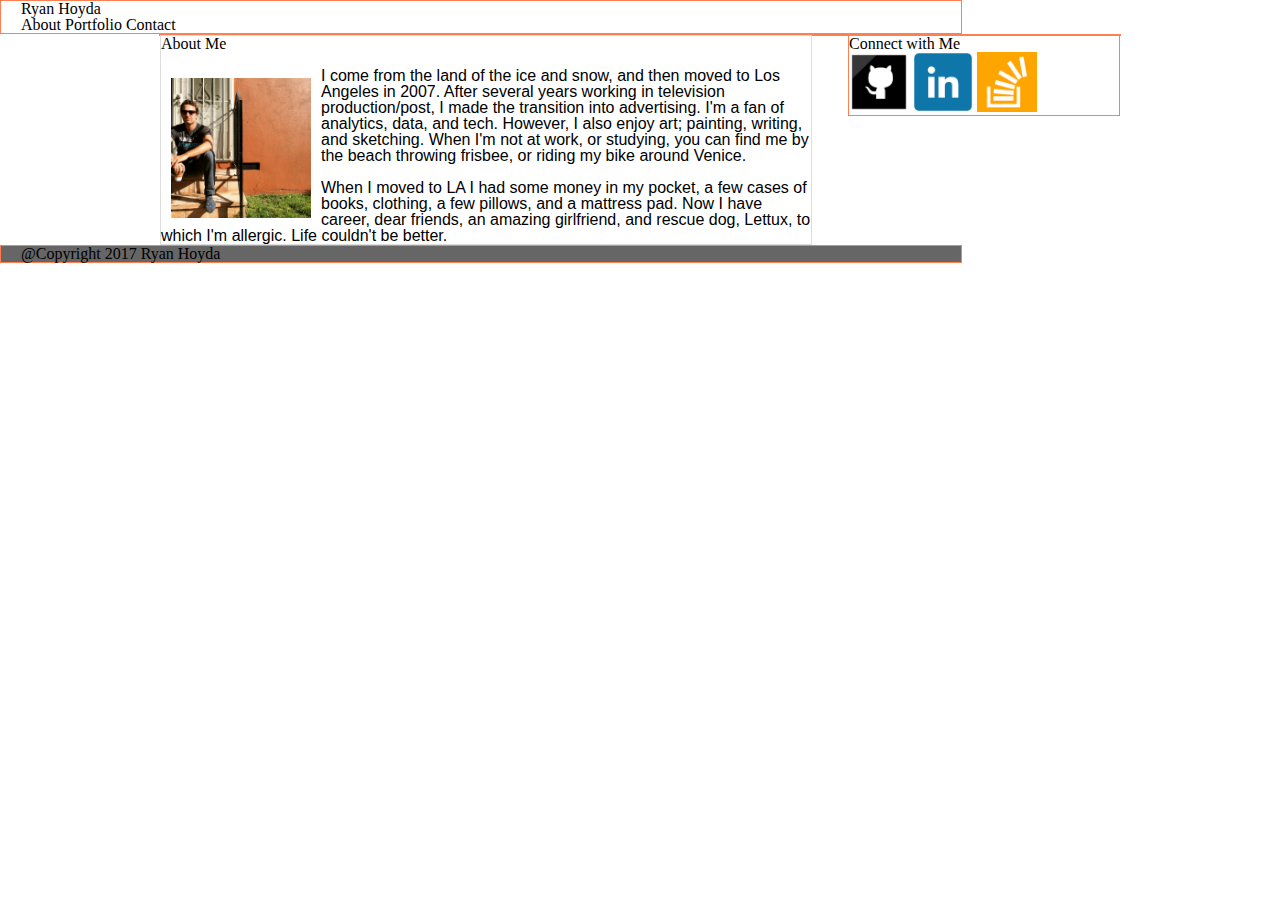
==== index.html @ 2c5f626b "More css goodness" ====
<!DOCTYPE html>
<html lang="en">
<head>
    <meta charset="UTF-8">
    <title>About</title>
    <link rel="stylesheet" type="text/css" href="assets/css/reset.css">
    <link rel="stylesheet" type="text/css" href="assets/css/style.css">
</head>

<body>
<header class="demo-border">
    <div>
        <h1>Ryan Hoyda</h1>
    </div>
    <div>
        <a>About</a>
        <a>Portfolio</a>
        <a>Contact</a>
    </div>
</header>

<div class="wrapper demo-border">

    <!--About section-->
    <section id="content" class="demo-border">
        <h1>About Me</h1><br>

        <img class="profile-pic" src="assets/images/Profile.JPG" >

        <p>
            I come from the land of the ice and snow, and then moved to Los Angeles in 2007.
            After several years working in television production/post, I made the transition into advertising.
            I'm a fan of analytics, data, and tech.  However, I also enjoy art; painting, writing, and sketching.
            When I'm not at work, or studying, you can find me by the beach throwing frisbee, or riding my bike
            around Venice.
        </p><br>
        <p>
            When I moved to LA I had some money in my pocket, a few cases of books, clothing, a few pillows,
            and a mattress pad.  Now I have career, dear friends, an amazing girlfriend, and rescue dog, Lettux, to which
            I'm allergic.  Life couldn't be better.
        </p>

    </section>


        <!--Connect with me sidebar-->
        <div id="sidebar" class="demo-border">

            <h2>Connect with Me</h2>

            <a href="https://github.com/Ryan2000">
            <img src="assets/images/social_media_logo_github-128.png" ></a>

            <a href="https://www.linkedin.com/in/ryan-hoyda-9b632222/">
            <img src="assets/images/linkedin.png" ></a>

            <a href="http://stackexchange.com/users/10498450/rhoyda">
            <img src="assets/images/stackoverflow.png" ></a>

        </div>


</div>

<footer class="demo-border">
    @Copyright 2017 Ryan Hoyda
</footer>

</body>
</html>
---- assets/css/style.css ----
.demo-border {
    border: 1px coral;
    border-style: solid;
}

.wrapper {
    width: 960px;
    margin: 0 auto 0 auto;
}

#content {
    width: 650px;
    margin: 0 auto 0 auto;
    float: left;
    background-color: #ffffff;
    border-style: solid;
    border-color: #dddddd;
}

.profile-pic {
    width: 140px;
    height: 140px;
    float: left;
    padding: 10px;
}

#sidebar{
    float: right;
    width: 270px;
    background-color: #ffffff;
}

#sidebar img {
    width: 60px;
    height: 60px;
}

header {
    width: 940px;
    padding-left: 20px;
    background-color: #ffffff;
    border-color: #cccccc;
    border-style: solid;
}

footer {
    width: 940px;
    padding-left: 20px;
    clear: both;
    margin-top: 20px;
    background-color: #666666;
}

p {
    font-family: "Arial", "Helvetica Neue", Helvetica, sans-serif;
}

h1 {
    font-family: Georgia, Times, "Times New Roman", serif;
}
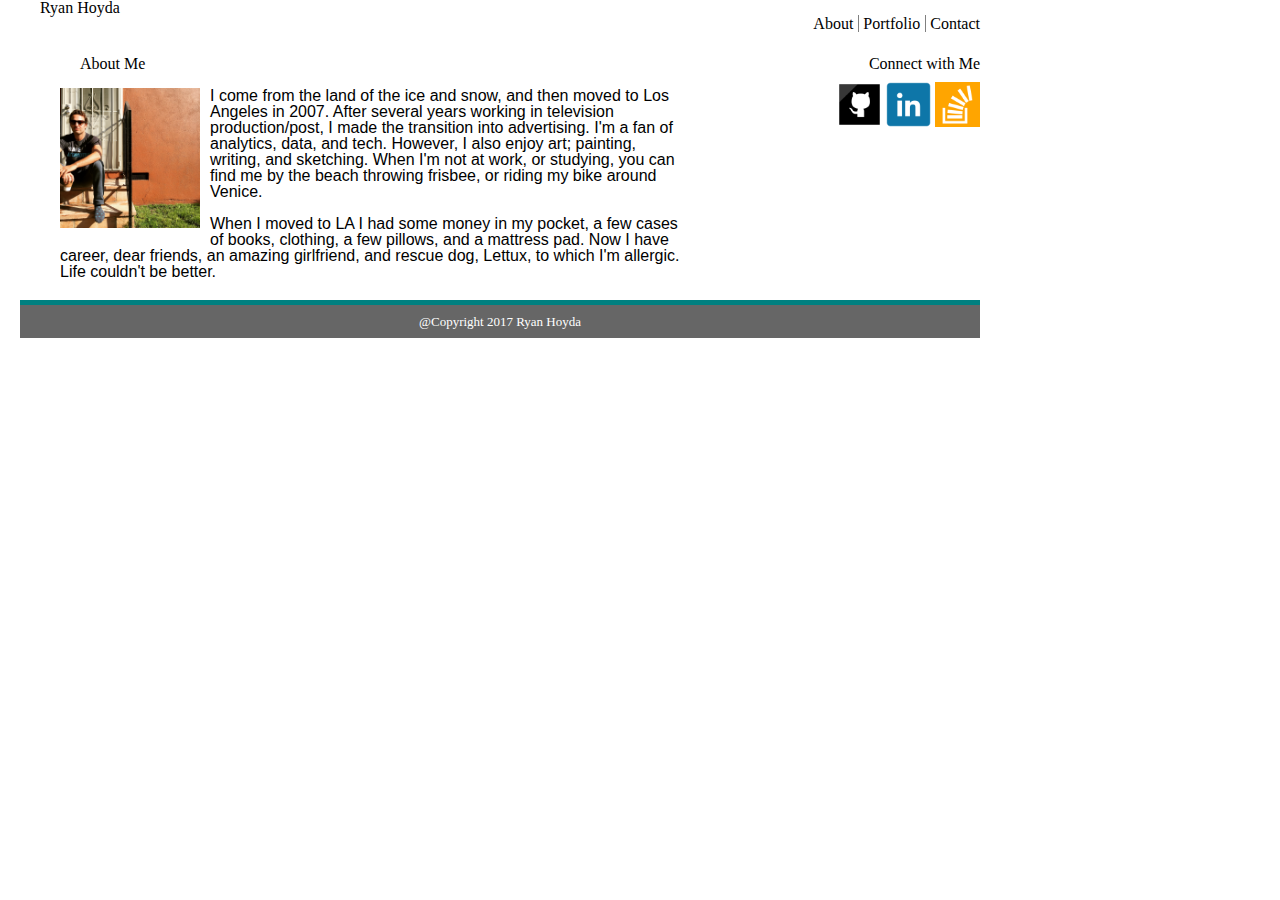
==== commit 96992c02: "kept content areas same width as per instruction. margin-left: 20px main wrapper.  Adjusted assets a" ====
--- a/index.html
+++ b/index.html
@@ -12,11 +12,11 @@
     <div>
         <h1>Ryan Hoyda</h1>
     </div>
-    <div>
-        <a>About</a>
-        <a>Portfolio</a>
+    <nav>
+        <a class="links">About</a>
+        <a class="links">Portfolio</a>
         <a>Contact</a>
-    </div>
+    </nav>
 </header>
 
 <div class="wrapper demo-border">
@@ -48,14 +48,16 @@
 
             <h2>Connect with Me</h2>
 
-            <a href="https://github.com/Ryan2000">
-            <img src="assets/images/social_media_logo_github-128.png" ></a>
+                <a href="https://github.com/Ryan2000">
+                <img src="assets/images/social_media_logo_github-128.png" ></a>
 
-            <a href="https://www.linkedin.com/in/ryan-hoyda-9b632222/">
-            <img src="assets/images/linkedin.png" ></a>
+                <a href="https://www.linkedin.com/in/ryan-hoyda-9b632222/">
+                <img src="assets/images/linkedin.png" ></a>
 
-            <a href="http://stackexchange.com/users/10498450/rhoyda">
-            <img src="assets/images/stackoverflow.png" ></a>
+                <a href="http://stackexchange.com/users/10498450/rhoyda">
+                <img src="assets/images/stackoverflow.png" ></a>
+
+
 
         </div>
 
--- a/assets/css/style.css
+++ b/assets/css/style.css
@@ -1,16 +1,21 @@
 .demo-border {
-    border: 1px coral;
-    border-style: solid;
+    /*border: 1px coral;
+    border-style: solid; */
 }
 
 .wrapper {
     width: 960px;
-    margin: 0 auto 0 auto;
+    margin-left: 20px;
+    float: left;
+    padding-top: 20px;
+    padding-bottom: 20px;
+
+
 }
 
 #content {
     width: 650px;
-    margin: 0 auto 0 auto;
+    margin-left: 40px;
     float: left;
     background-color: #ffffff;
     border-style: solid;
@@ -21,40 +26,68 @@
     width: 140px;
     height: 140px;
     float: left;
-    padding: 10px;
+    padding-right: 10px;
+    padding-bottom: 10px;
 }
 
 #sidebar{
     float: right;
     width: 270px;
     background-color: #ffffff;
+    text-align: right;
 }
 
 #sidebar img {
-    width: 60px;
-    height: 60px;
+    width: 45px;
+    height: 45px;
+
 }
 
 header {
-    width: 940px;
-    padding-left: 20px;
+    width: 960px;
+    margin-left: 20px;
     background-color: #ffffff;
     border-color: #cccccc;
     border-style: solid;
+    margin-bottom: 20px;
 }
 
 footer {
-    width: 940px;
-    padding-left: 20px;
+    width: 960px;
+    margin-left: 20px;
     clear: both;
     margin-top: 20px;
     background-color: #666666;
+    padding-top: 10px;
+    padding-bottom: 10px;
+    text-align: center;
+    color: white;
+    font-size: small;
+    border-top: solid thick teal;
 }
 
 p {
     font-family: "Arial", "Helvetica Neue", Helvetica, sans-serif;
+    margin-right: 20px;
 }
 
 h1 {
     font-family: Georgia, Times, "Times New Roman", serif;
-}+    margin-left: 20px;
+}
+
+h2 {
+    text-align: right;
+    padding-bottom: 10px;
+    
+}
+
+nav {
+    float:right;
+}
+
+nav > .links {
+    border-right: 1px solid grey;
+    padding-right: 5px;
+}
+
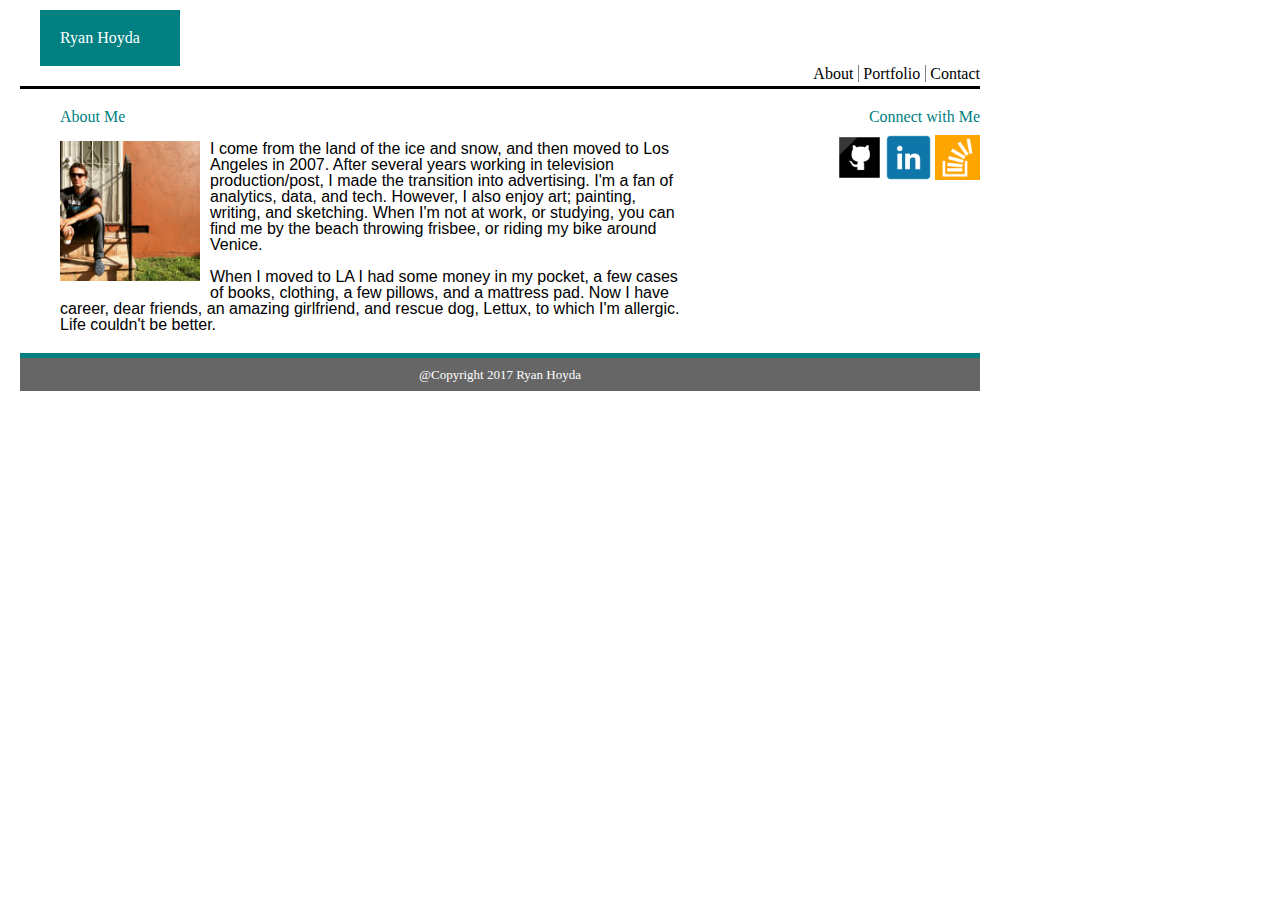
==== commit a7283865: "added css to h1 and content wrapper" ====
--- a/index.html
+++ b/index.html
@@ -10,7 +10,7 @@
 <body>
 <header class="demo-border">
     <div>
-        <h1>Ryan Hoyda</h1>
+        <h1 id="Name">Ryan Hoyda</h1>
     </div>
     <nav>
         <a class="links">About</a>
--- a/assets/css/style.css
+++ b/assets/css/style.css
@@ -9,6 +9,9 @@
     float: left;
     padding-top: 20px;
     padding-bottom: 20px;
+    border-top: solid;
+    border-color: dddddd;
+
 
 
 }
@@ -48,7 +51,6 @@
     margin-left: 20px;
     background-color: #ffffff;
     border-color: #cccccc;
-    border-style: solid;
     margin-bottom: 20px;
 }
 
@@ -71,15 +73,29 @@
     margin-right: 20px;
 }
 
+#Name {
+    font-family: Georgia, Times, "Times New Roman", serif;
+    margin-left: 20px;
+    margin-top: 10px;
+    background-color: teal;
+    padding: 20px;
+    width: 100px;
+    color: white;
+
+}
+
 h1 {
     font-family: Georgia, Times, "Times New Roman", serif;
-    margin-left: 20px;
+    color: teal;
 }
 
 h2 {
     text-align: right;
     padding-bottom: 10px;
-    
+    color: teal;
+
+
+
 }
 
 nav {
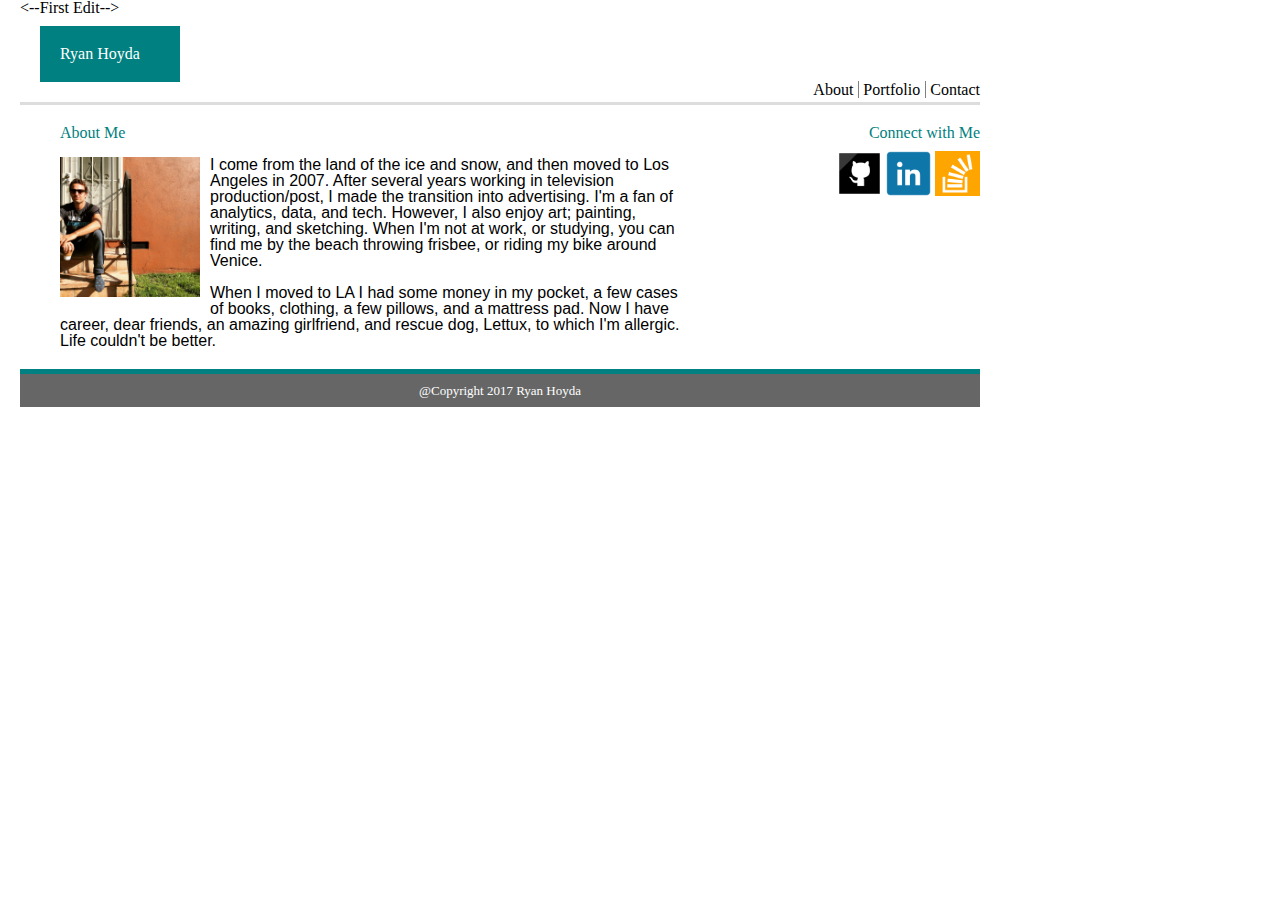
==== commit 8f0bebdb: "mods to index.html file.  header as div.  social icons as div" ====
--- a/index.html
+++ b/index.html
@@ -9,7 +9,7 @@
 
 <body>
 <header class="demo-border">
-    <div>
+    <div class="left"> <--First Edit-->
         <h1 id="Name">Ryan Hoyda</h1>
     </div>
     <nav>
@@ -47,16 +47,16 @@
         <div id="sidebar" class="demo-border">
 
             <h2>Connect with Me</h2>
+                <div id="social">
+                    <a href="https://github.com/Ryan2000">
+                    <img src="assets/images/social_media_logo_github-128.png" ></a>
 
-                <a href="https://github.com/Ryan2000">
-                <img src="assets/images/social_media_logo_github-128.png" ></a>
+                    <a href="https://www.linkedin.com/in/ryan-hoyda-9b632222/">
+                    <img src="assets/images/linkedin.png" ></a>
 
-                <a href="https://www.linkedin.com/in/ryan-hoyda-9b632222/">
-                <img src="assets/images/linkedin.png" ></a>
-
-                <a href="http://stackexchange.com/users/10498450/rhoyda">
-                <img src="assets/images/stackoverflow.png" ></a>
-
+                    <a href="http://stackexchange.com/users/10498450/rhoyda">
+                    <img src="assets/images/stackoverflow.png" ></a>
+                </div>
 
 
         </div>
--- a/assets/css/style.css
+++ b/assets/css/style.css
@@ -10,7 +10,7 @@
     padding-top: 20px;
     padding-bottom: 20px;
     border-top: solid;
-    border-color: dddddd;
+    border-color: #dddddd;
 
 
 
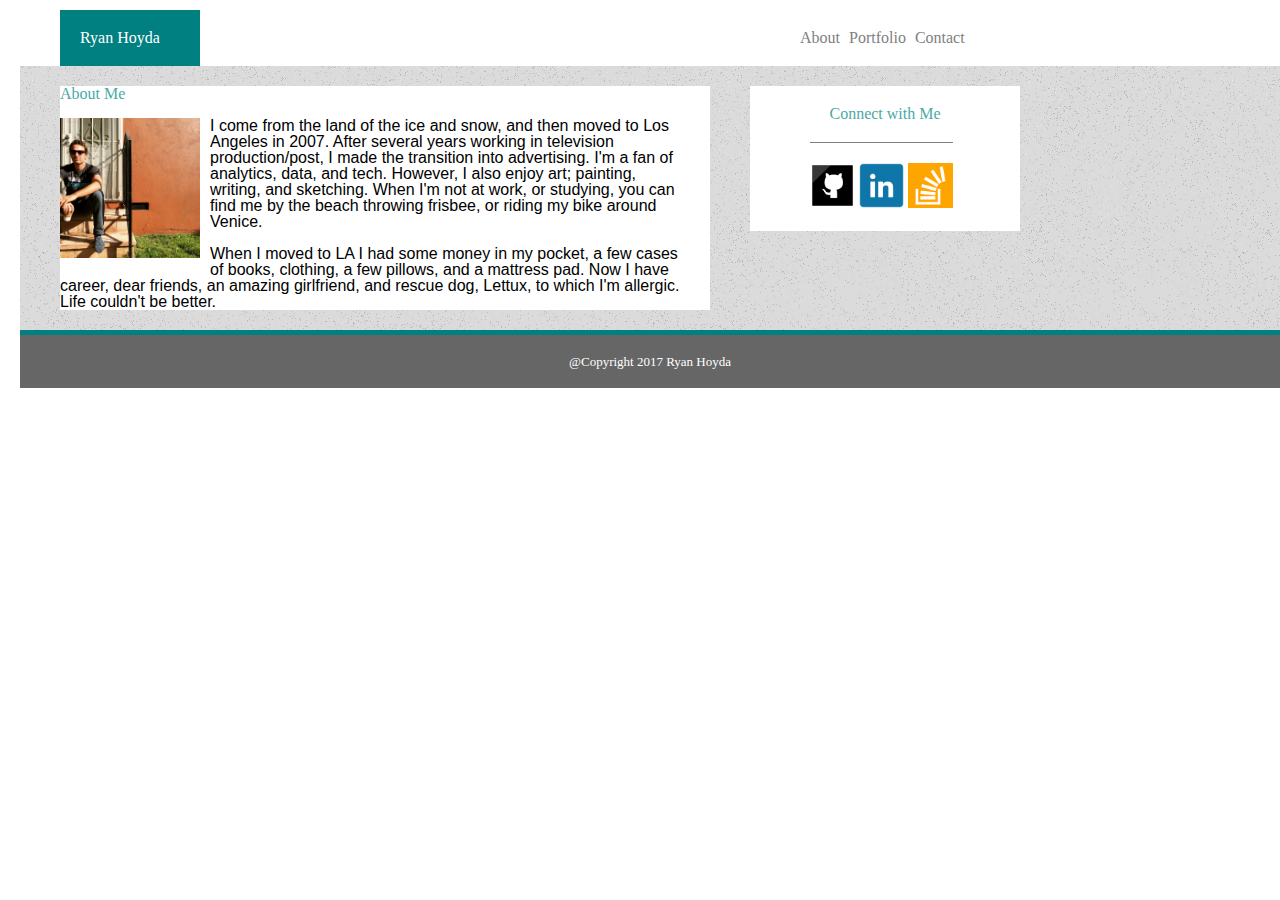
==== commit 962c0f85: "CSS modifications made to styling and sizing width." ====
--- a/index.html
+++ b/index.html
@@ -9,7 +9,7 @@
 
 <body>
 <header class="demo-border">
-    <div class="left"> <--First Edit-->
+    <div class="left"> <!--First Edit-->
         <h1 id="Name">Ryan Hoyda</h1>
     </div>
     <nav>
--- a/assets/css/style.css
+++ b/assets/css/style.css
@@ -4,14 +4,12 @@
 }
 
 .wrapper {
-    width: 960px;
+    width: 100%;
     margin-left: 20px;
     float: left;
     padding-top: 20px;
     padding-bottom: 20px;
-    border-top: solid;
-    border-color: #dddddd;
-
+    background-image: url("../images/old_moon.png");
 
 
 }
@@ -21,8 +19,8 @@
     margin-left: 40px;
     float: left;
     background-color: #ffffff;
-    border-style: solid;
-    border-color: #dddddd;
+    /*border-style: solid;
+    border-color: #dddddd;*/
 }
 
 .profile-pic {
@@ -34,10 +32,11 @@
 }
 
 #sidebar{
-    float: right;
+    float: left;
     width: 270px;
     background-color: #ffffff;
     text-align: right;
+    margin-left: 40px;
 }
 
 #sidebar img {
@@ -47,21 +46,21 @@
 }
 
 header {
-    width: 960px;
+    /*width: 960px;*/
     margin-left: 20px;
     background-color: #ffffff;
     border-color: #cccccc;
-    margin-bottom: 20px;
+    border-bottom: thin;
 }
 
 footer {
-    width: 960px;
+    /*width: 960px;*/
     margin-left: 20px;
     clear: both;
     margin-top: 20px;
     background-color: #666666;
-    padding-top: 10px;
-    padding-bottom: 10px;
+    padding-top: 20px;
+    padding-bottom: 20px;
     text-align: center;
     color: white;
     font-size: small;
@@ -86,24 +85,41 @@
 
 h1 {
     font-family: Georgia, Times, "Times New Roman", serif;
-    color: teal;
+    color: #4aaaa5;
 }
 
 h2 {
-    text-align: right;
-    padding-bottom: 10px;
-    color: teal;
-
-
+    color: #4aaaa5;
+    font-family: Georgia, Times, "Times New Roman", serif;
+    text-align: center;
+    padding: 20px;
 
 }
 
+
+.left {
+    float:left;
+    padding-left: 20px;
+}
+
 nav {
-    float:right;
+    float: left;
+    margin-top: 30px;
+    margin-left: 600px;
+}
+
+nav > a {
+    color: gray;
 }
 
 nav > .links {
-    border-right: 1px solid grey;
     padding-right: 5px;
 }
 
+#social {
+    float: left;
+    border-top: 1px solid gray;
+    padding-top: 20px;
+    padding-bottom: 20px;
+    margin-left: 60px;
+}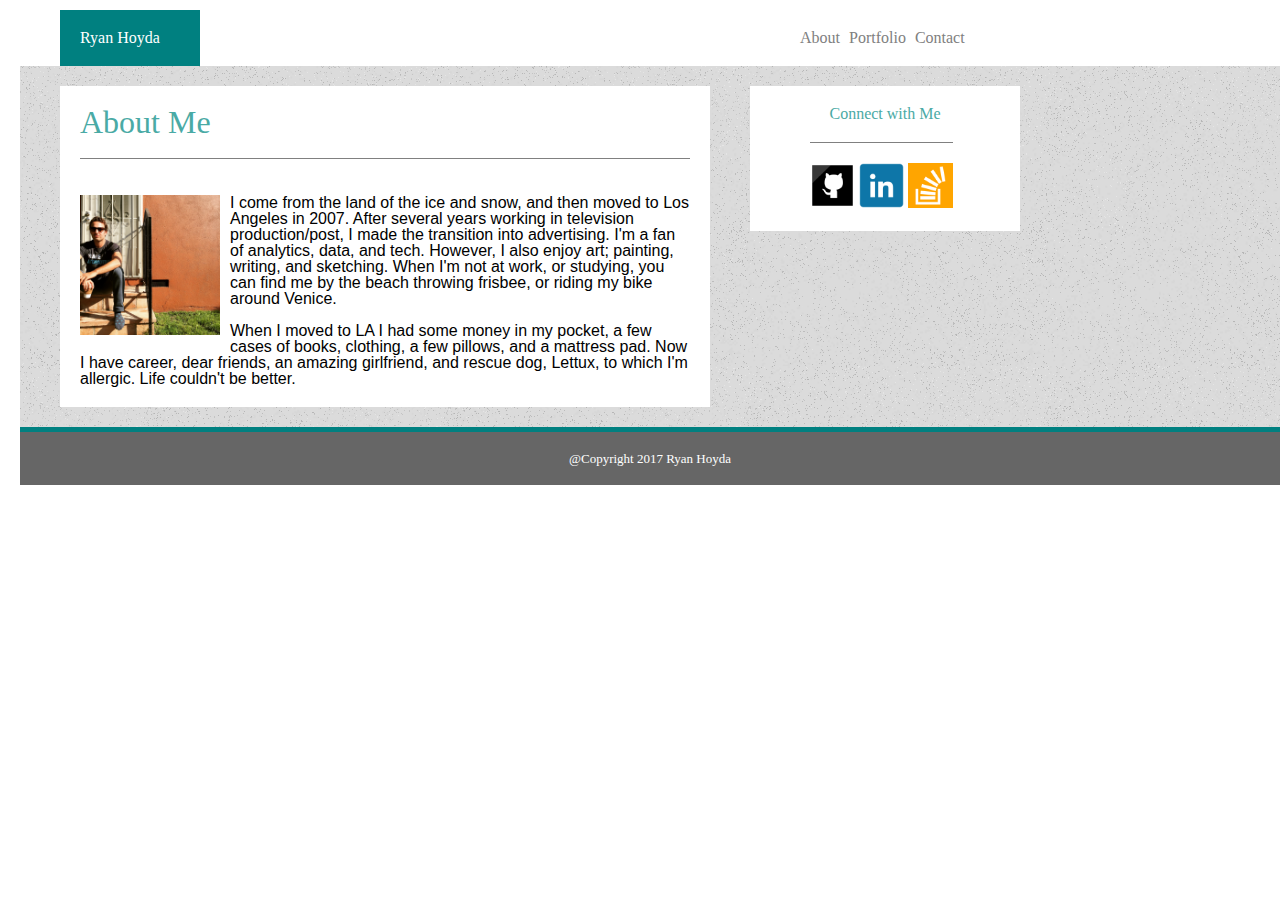
==== commit 58e3408c: "revised layout for contact. Adjusted html and css for index." ====
--- a/index.html
+++ b/index.html
@@ -25,20 +25,22 @@
     <section id="content" class="demo-border">
         <h1>About Me</h1><br>
 
-        <img class="profile-pic" src="assets/images/Profile.JPG" >
+        <div id="About">
+            <img class="profile-pic" src="assets/images/Profile.JPG" >
 
-        <p>
-            I come from the land of the ice and snow, and then moved to Los Angeles in 2007.
-            After several years working in television production/post, I made the transition into advertising.
-            I'm a fan of analytics, data, and tech.  However, I also enjoy art; painting, writing, and sketching.
-            When I'm not at work, or studying, you can find me by the beach throwing frisbee, or riding my bike
-            around Venice.
-        </p><br>
-        <p>
-            When I moved to LA I had some money in my pocket, a few cases of books, clothing, a few pillows,
-            and a mattress pad.  Now I have career, dear friends, an amazing girlfriend, and rescue dog, Lettux, to which
-            I'm allergic.  Life couldn't be better.
-        </p>
+            <p>
+                I come from the land of the ice and snow, and then moved to Los Angeles in 2007.
+                After several years working in television production/post, I made the transition into advertising.
+                I'm a fan of analytics, data, and tech.  However, I also enjoy art; painting, writing, and sketching.
+                When I'm not at work, or studying, you can find me by the beach throwing frisbee, or riding my bike
+                around Venice.
+            </p><br>
+            <p>
+                When I moved to LA I had some money in my pocket, a few cases of books, clothing, a few pillows,
+                and a mattress pad.  Now I have career, dear friends, an amazing girlfriend, and rescue dog, Lettux, to which
+                I'm allergic.  Life couldn't be better.
+            </p>
+        </div>
 
     </section>
 
--- a/assets/css/style.css
+++ b/assets/css/style.css
@@ -21,6 +21,13 @@
     background-color: #ffffff;
     /*border-style: solid;
     border-color: #dddddd;*/
+}
+
+#content h1 {
+    font-size: xx-large;
+    margin: 20px;
+    padding-bottom: 20px;
+    border-bottom: 1px solid gray;
 }
 
 .profile-pic {
@@ -122,4 +129,56 @@
     padding-top: 20px;
     padding-bottom: 20px;
     margin-left: 60px;
+}
+
+#Hangman {
+    width: 200px;
+    height: 200px;
+    background-image: url("../images/Hangman.png");
+}
+
+#Sun {
+    width: 200px;
+    height: 200px;
+    background-image: url("../images/Going_to_the_Sun_960x720.jpeg");
+}
+
+#NYC {
+    width: 200px;
+    height: 200px;
+    background-image: url("../images/NYCFresh.png");
+}
+
+#Dreams {
+    width: 200px;
+    height: 200px;
+    background-image: url("../images/Dreams_960x720.jpeg");
+}
+
+#Night {
+    width: 200px;
+    height: 200px;
+    background-image: url("../images/nightlife.jpg");
+}
+
+#Portfolio span {
+    position: relative;
+    color: white;
+    background-color: teal;
+    top: 130px;
+    padding-top: 20px;
+    padding-bottom: 20px;
+    float: left;
+    width: 100%;
+    text-align: center;
+}
+
+#Portfolio div {
+    margin: 20px;
+    float: left;
+}
+
+#About{
+    margin-left: 20px;
+    margin-bottom: 20px;
 }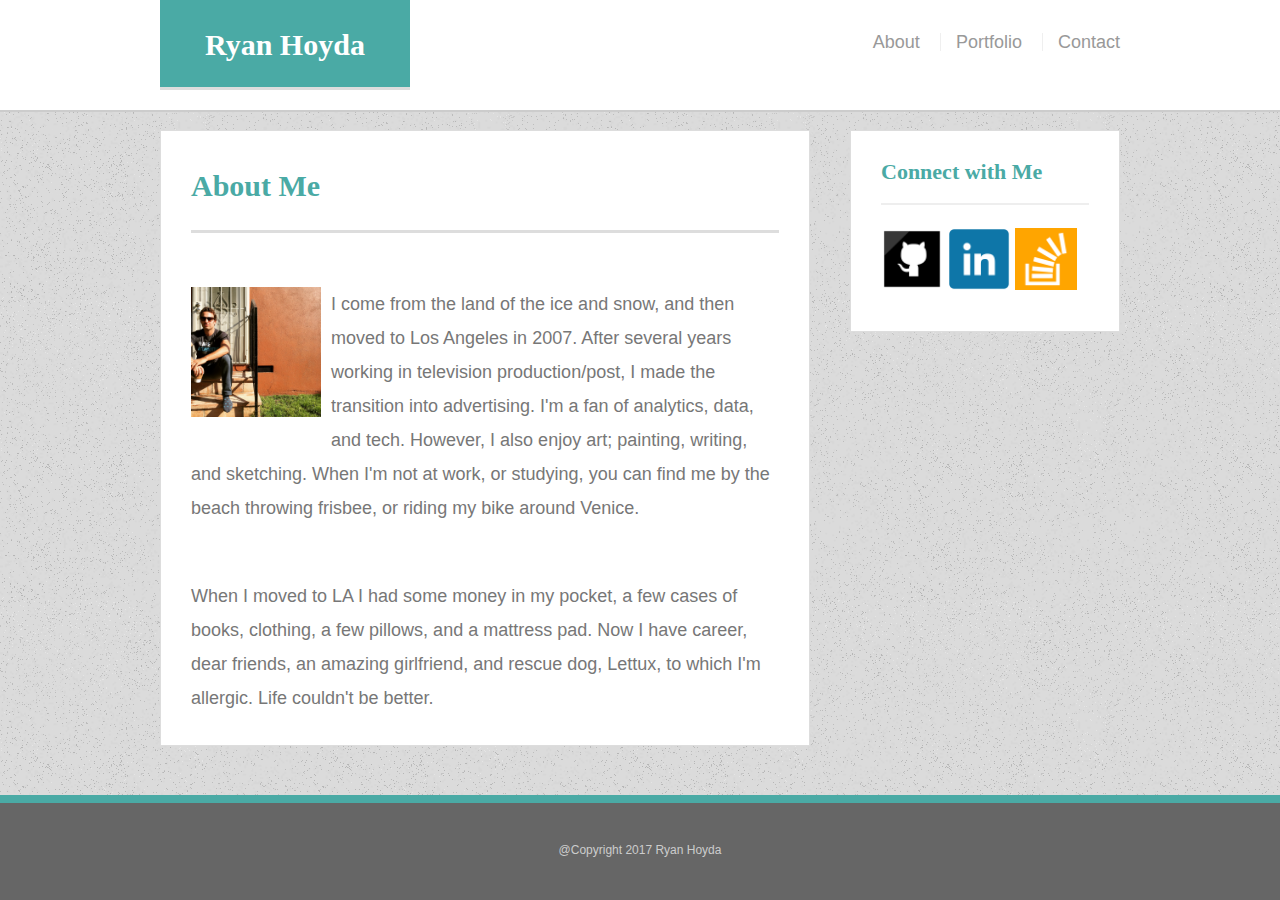
==== commit 62ceec9f: "Revised all html pages & CSS.  Sticky Footer etc." ====
--- a/index.html
+++ b/index.html
@@ -8,67 +8,65 @@
 </head>
 
 <body>
-<header class="demo-border">
-    <div class="left"> <!--First Edit-->
-        <h1 id="Name">Ryan Hoyda</h1>
-    </div>
-    <nav>
-        <a class="links">About</a>
-        <a class="links">Portfolio</a>
-        <a>Contact</a>
-    </nav>
-</header>
+    <header id="masthead">
+        <div class="container"> <!--First Edit-->
+            <h1 id="logo">Ryan Hoyda</h1>
+            <nav>
+                <a class="links" href="index.html">About</a>
+                <a class="links" href="portfolio.html">Portfolio</a>
+                <a href="contact.html">Contact</a>
+            </nav>
+        </div>
+    </header>
 
-<div class="wrapper demo-border">
+    <div class="wrapper">
+        <div id="main-container" class="container">
+        <!--About section-->
+            <section class="main-section">
+                <h1>About Me</h1><br>
 
-    <!--About section-->
-    <section id="content" class="demo-border">
-        <h1>About Me</h1><br>
+                <img class="profile-pic" src="assets/images/Profile.JPG" >
 
-        <div id="About">
-            <img class="profile-pic" src="assets/images/Profile.JPG" >
-
-            <p>
+                <p>
                 I come from the land of the ice and snow, and then moved to Los Angeles in 2007.
                 After several years working in television production/post, I made the transition into advertising.
                 I'm a fan of analytics, data, and tech.  However, I also enjoy art; painting, writing, and sketching.
                 When I'm not at work, or studying, you can find me by the beach throwing frisbee, or riding my bike
                 around Venice.
-            </p><br>
-            <p>
+                </p><br>
+                <p>
                 When I moved to LA I had some money in my pocket, a few cases of books, clothing, a few pillows,
                 and a mattress pad.  Now I have career, dear friends, an amazing girlfriend, and rescue dog, Lettux, to which
                 I'm allergic.  Life couldn't be better.
-            </p>
-        </div>
-
-    </section>
+                </p>
+            </section>
 
 
         <!--Connect with me sidebar-->
-        <div id="sidebar" class="demo-border">
+            <section class="sidebar">
+                <div id="connect">
+                    <h2>Connect with Me</h2>
 
-            <h2>Connect with Me</h2>
-                <div id="social">
                     <a href="https://github.com/Ryan2000">
-                    <img src="assets/images/social_media_logo_github-128.png" ></a>
+                    <img src="assets/images/social_media_logo_github-128.png" class="social" alt="Github"></a>
 
                     <a href="https://www.linkedin.com/in/ryan-hoyda-9b632222/">
-                    <img src="assets/images/linkedin.png" ></a>
+                    <img src="assets/images/linkedin.png" class="social" alt="LinkedIn"></a>
 
                     <a href="http://stackexchange.com/users/10498450/rhoyda">
-                    <img src="assets/images/stackoverflow.png" ></a>
+                    <img src="assets/images/stackoverflow.png" class="social" alt="Stack Overflow"></a>
                 </div>
+            </section>
+            <div class="push"></div>
+        </div>
+    </div>
 
 
+    <footer>
+        <div class="container">
+        @Copyright 2017 Ryan Hoyda
         </div>
-
-
-</div>
-
-<footer class="demo-border">
-    @Copyright 2017 Ryan Hoyda
-</footer>
+    </footer>
 
 </body>
 </html>--- a/assets/css/style.css
+++ b/assets/css/style.css
@@ -1,33 +1,185 @@
-.demo-border {
-    /*border: 1px coral;
-    border-style: solid; */
+body {
+    font-family: Arial, "Helvetica Neue", Helvetica, sans-serif;
+    font-size: 18px;
+    line-height: 34px;
+    color: #777;
+    background-image: url("../images/old_moon.png");
+}
+
+* {
+    box-sizing: border-box;
+    margin: 0;
+}
+
+/* sticky footer styling */
+
+/* http://ryanfait.com/html5-sticky-footer/ */
+
+html,
+body {
+    height: 100%;
 }
 
 .wrapper {
-    width: 100%;
-    margin-left: 20px;
-    float: left;
-    padding-top: 20px;
+    height: auto !important;
+    height: 100%;
+    min-height: 100%;
+    margin: 0 auto -105px;
+}
+
+footer,
+.push {
+    height: 105px;
+}
+
+/* end sticky footer styling */
+
+/* general styling */
+
+.container {
+    width: 100%;
+    max-width: 960px;
+    margin: 0 auto;
+    clear: both;
+}
+
+h1,
+h2,
+h3,
+p {
+    margin-bottom: 20px;
+}
+
+p:last-child {
+    margin-bottom: 0;
+}
+
+h1,
+h2,
+h3 {
+    font-family: Georgia, Times, "Times New Roman", serif;
+    font-weight: 700;
+    color: #4aaaa5;
+}
+
+h1 {
     padding-bottom: 20px;
-    background-image: url("../images/old_moon.png");
-
-
-}
-
-#content {
-    width: 650px;
-    margin-left: 40px;
-    float: left;
-    background-color: #ffffff;
-    /*border-style: solid;
-    border-color: #dddddd;*/
-}
-
-#content h1 {
-    font-size: xx-large;
-    margin: 20px;
+    font-size: 30px;
+    line-height: 49px;
+    border-bottom: 3px solid #ddd;
+}
+
+h2,
+h3 {
+    font-size: 22px;
+}
+
+
+/* header */
+
+#masthead {
+    position: fixed;
+    z-index: 99;
+    width: 100%;
+    margin: 0 0 30px;
+    overflow: auto;
+    color: #fff;
+    background: #fff;
+    border-bottom: 2px solid #ccc;
+}
+
+#logo {
+    float: left;
+    width: 250px;
+    height: 90px;
+    font-family: Georgia, Times, "Times New Roman", serif;
+    font-size: 30px;
+    font-weight: 700;
+    line-height: 90px;
+    color: #fff;
+    text-align: center;
+    text-decoration: none;
+    background: #4aaaa5;
+}
+
+nav {
+    float: right;
+    margin-top: 25px;
+}
+
+nav a {
+    display: inline-block;
+    padding-left: 15px;
+    margin-left: 15px;
+    line-height: 18px;
+    color: #999;
+    text-decoration: none;
+    border-left: 1px solid #efefef;
+}
+
+nav a:first-child {
+    border-left: 0 none;
+}
+
+
+/* footer */
+
+footer {
+    padding: 30px 0;
+    clear: both;
+    font-size: 12px;
+    color: #fff;
+    color: #ccc;
+    text-align: center;
+    background: #666;
+    border-top: 8px solid #4aaaa5;
+}
+
+/* sidebar */
+
+.sidebar {
+    float: right;
+    width: 100%;
+    max-width: 270px;
+    padding: 30px;
+    margin-bottom: 20px;
+    background: #fff;
+    border: 1px solid #ddd;
+}
+
+h3,
+.sidebar h2 {
     padding-bottom: 20px;
-    border-bottom: 1px solid gray;
+    margin-bottom: 15px;
+    line-height: 22px;
+    border-bottom: 2px solid #eee;
+}
+
+.social {
+    width: 62px;
+    height: 62px;
+    margin-top: 8px;
+    margin-right: 5px;
+}
+
+.social:last-child {
+    margin-right: 0;
+}
+
+/* main */
+
+#main-container {
+    padding-top: 130px;
+}
+
+.main-section {
+    float: left;
+    width: 100%;
+    max-width: 650px;
+    padding: 30px;
+    margin: 0 0 40px;
+    background: #fff;
+    border: 1px solid #ddd;
 }
 
 .profile-pic {
@@ -38,147 +190,85 @@
     padding-bottom: 10px;
 }
 
-#sidebar{
-    float: left;
-    width: 270px;
-    background-color: #ffffff;
-    text-align: right;
-    margin-left: 40px;
-}
-
-#sidebar img {
-    width: 45px;
-    height: 45px;
-
-}
-
-header {
-    /*width: 960px;*/
-    margin-left: 20px;
-    background-color: #ffffff;
-    border-color: #cccccc;
-    border-bottom: thin;
-}
-
-footer {
-    /*width: 960px;*/
-    margin-left: 20px;
-    clear: both;
-    margin-top: 20px;
-    background-color: #666666;
-    padding-top: 20px;
-    padding-bottom: 20px;
+/* portfolio page */
+
+.work {
+    position: relative;
+    float: left;
+    width: 274px;
+    height: 206px;
+    margin: 20px 0 25px;
+    overflow: auto;
+}
+
+.work:nth-child(even) {
+    margin-right: 40px;
+}
+
+.work img {
+    width: 100%;
+    border: 0 none;
+    opacity: 0.8;
+}
+
+.work h3 {
+    position: absolute;
+    bottom: 20px;
+    width: 100%;
+    padding: 15px;
+    margin-bottom: 0;
+    font-weight: 300;
+    line-height: 30px;
+    color: #fff;
     text-align: center;
-    color: white;
-    font-size: small;
-    border-top: solid thick teal;
-}
-
-p {
-    font-family: "Arial", "Helvetica Neue", Helvetica, sans-serif;
-    margin-right: 20px;
-}
-
-#Name {
-    font-family: Georgia, Times, "Times New Roman", serif;
-    margin-left: 20px;
+    background: #4aaaa5;
+    border-bottom: 0;
+}
+
+.auth-image {
+    float: left;
+    width: 200px;
+    height: auto;
     margin-top: 10px;
-    background-color: teal;
-    padding: 20px;
-    width: 100px;
-    color: white;
-
-}
-
-h1 {
-    font-family: Georgia, Times, "Times New Roman", serif;
-    color: #4aaaa5;
-}
-
-h2 {
-    color: #4aaaa5;
-    font-family: Georgia, Times, "Times New Roman", serif;
-    text-align: center;
-    padding: 20px;
-
-}
-
-
-.left {
-    float:left;
-    padding-left: 20px;
-}
-
-nav {
-    float: left;
-    margin-top: 30px;
-    margin-left: 600px;
-}
-
-nav > a {
-    color: gray;
-}
-
-nav > .links {
-    padding-right: 5px;
-}
-
-#social {
-    float: left;
-    border-top: 1px solid gray;
-    padding-top: 20px;
-    padding-bottom: 20px;
-    margin-left: 60px;
-}
-
-#Hangman {
-    width: 200px;
+    margin-right: 25px;
+}
+
+/* contact page */
+
+#contact-form ul {
+    margin-bottom: 20px;
+}
+
+#contact-form li {
+    margin-bottom: 10px;
+}
+
+label,
+input[type=text],
+input[type=email],
+textarea {
+    display: block;
+    width: 100%;
+}
+
+input[type=text],
+input[type=email],
+textarea {
+    height: 35px;
+    padding: 0 10px;
+    font-size: 14px;
+    border: 1px solid #ddd;
+}
+
+textarea {
     height: 200px;
-    background-image: url("../images/Hangman.png");
-}
-
-#Sun {
-    width: 200px;
-    height: 200px;
-    background-image: url("../images/Going_to_the_Sun_960x720.jpeg");
-}
-
-#NYC {
-    width: 200px;
-    height: 200px;
-    background-image: url("../images/NYCFresh.png");
-}
-
-#Dreams {
-    width: 200px;
-    height: 200px;
-    background-image: url("../images/Dreams_960x720.jpeg");
-}
-
-#Night {
-    width: 200px;
-    height: 200px;
-    background-image: url("../images/nightlife.jpg");
-}
-
-#Portfolio span {
-    position: relative;
-    color: white;
-    background-color: teal;
-    top: 130px;
-    padding-top: 20px;
-    padding-bottom: 20px;
-    float: left;
-    width: 100%;
-    text-align: center;
-}
-
-#Portfolio div {
-    margin: 20px;
-    float: left;
-}
-
-#About{
-    margin-left: 20px;
-    margin-bottom: 20px;
+}
+
+input[type=submit] {
+    padding: 10px 30px;
+    font-size: 18px;
+    color: #fff;
+    cursor: pointer;
+    background: #4aaaa5;
+    border: 0 none;
 }